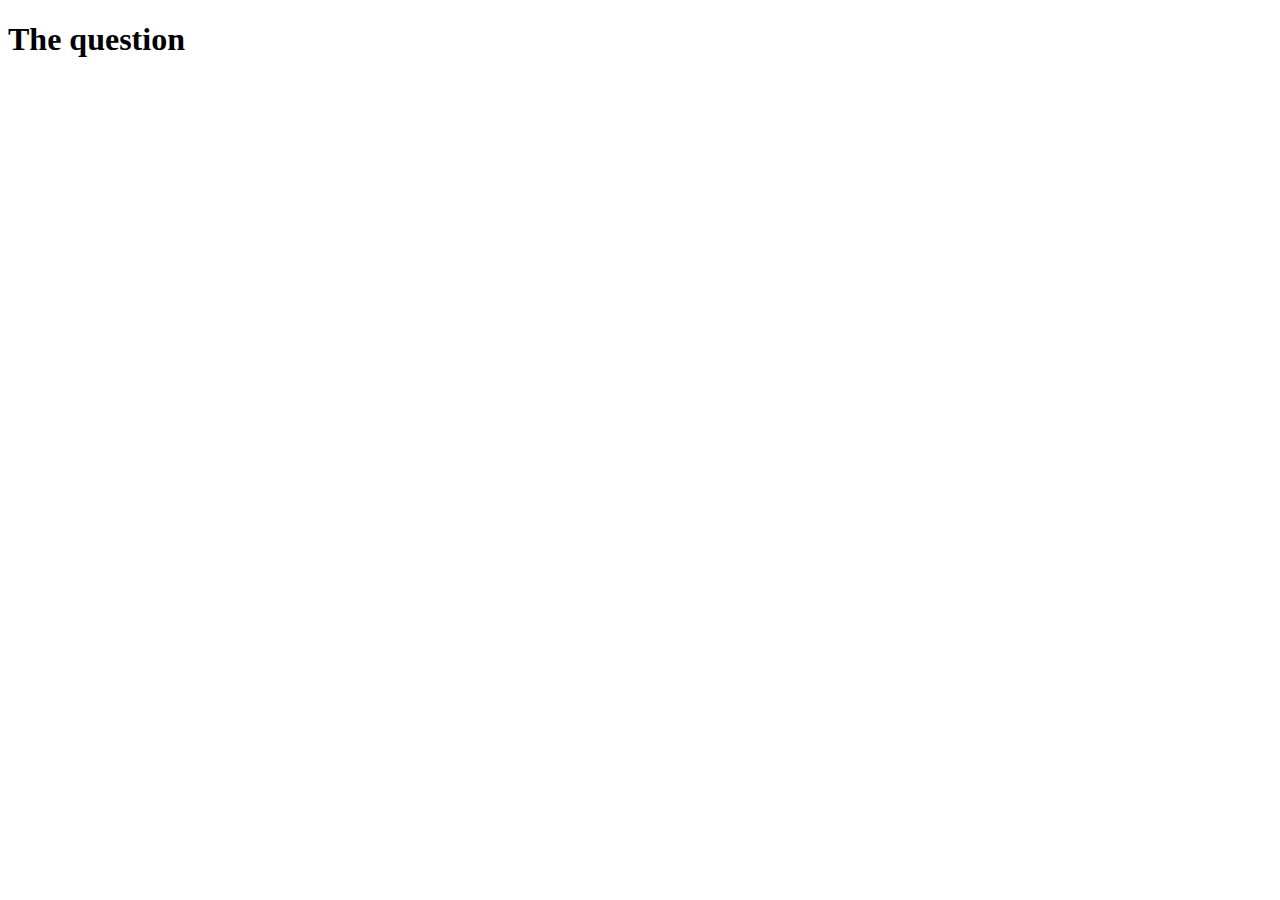
==== index.html @ 8eb47170 "intial commit with psuedocode" ====
<!DOCTYPE html>
<html lang="en">
  <head>
    <meta charset="UTF-8" />
    <meta name="viewport" content="width=device-width, initial-scale=1.0" />
    <title>Code Quiz</title>
  </head>
  <body>
    <h1 id="question">The question</h1>
  </body>
</html>
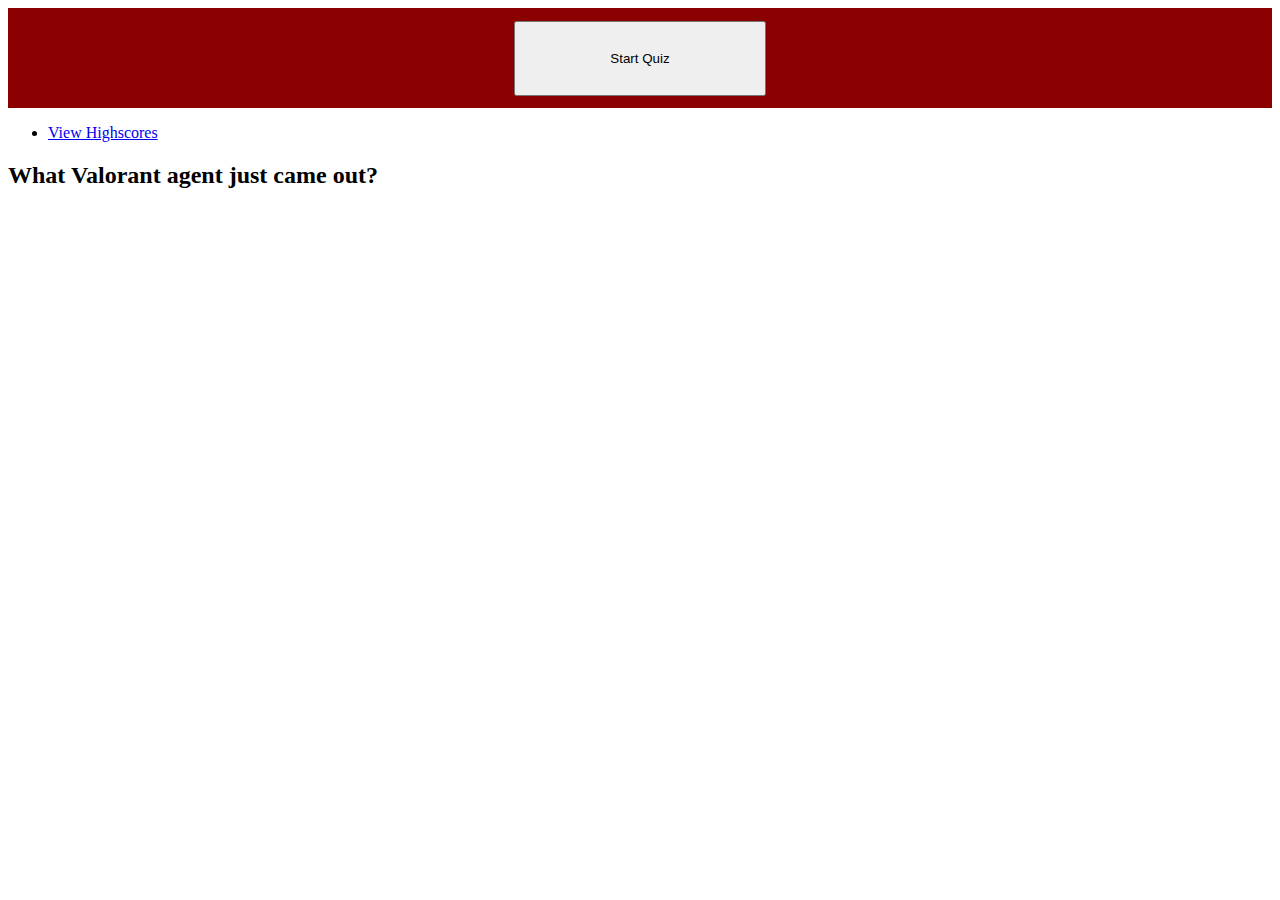
==== commit fcdd1eac: "Restructered and started making questions" ====
--- a/index.html
+++ b/index.html
@@ -4,8 +4,21 @@
     <meta charset="UTF-8" />
     <meta name="viewport" content="width=device-width, initial-scale=1.0" />
     <title>Code Quiz</title>
+    <link rel="stylesheet" href="./assets/css/style.css" />
+    <link rel="html" href="./assets/html/HighScores.html" />
   </head>
   <body>
-    <h1 id="question">The question</h1>
+    <header>
+      <button id="startButton">Start Quiz</button>
+    </header>
+    <nav>
+      <ul>
+        <li><a href="./assets/html/HighScores.html">View Highscores</a></li>
+      </ul>
+    </nav>
+    <form id="quiz" class="hidden">
+      <h2>What Valorant agent just came out?</h2>
+    </form>
   </body>
+  <script src="./assets/js/Script.js"></script>
 </html>
--- a/assets/css/style.css
+++ b/assets/css/style.css
@@ -0,0 +1,27 @@
+/* center the start button */
+header {
+  background-color: darkred;
+  display: flex;
+  justify-content: center;
+  align-items: center;
+  height: 100px;
+}
+
+button {
+  height: 75%;
+  width: 20%;
+}
+/* nav to highscores */
+nav {
+  background-color: s;
+}
+nav ul {
+  display: flex;
+  justify-content: left;
+  width: 100%;
+  min-width: 200px;
+  text-decoration: none;
+}
+/* make a box for question and options */
+
+/* make a box for timer and score */
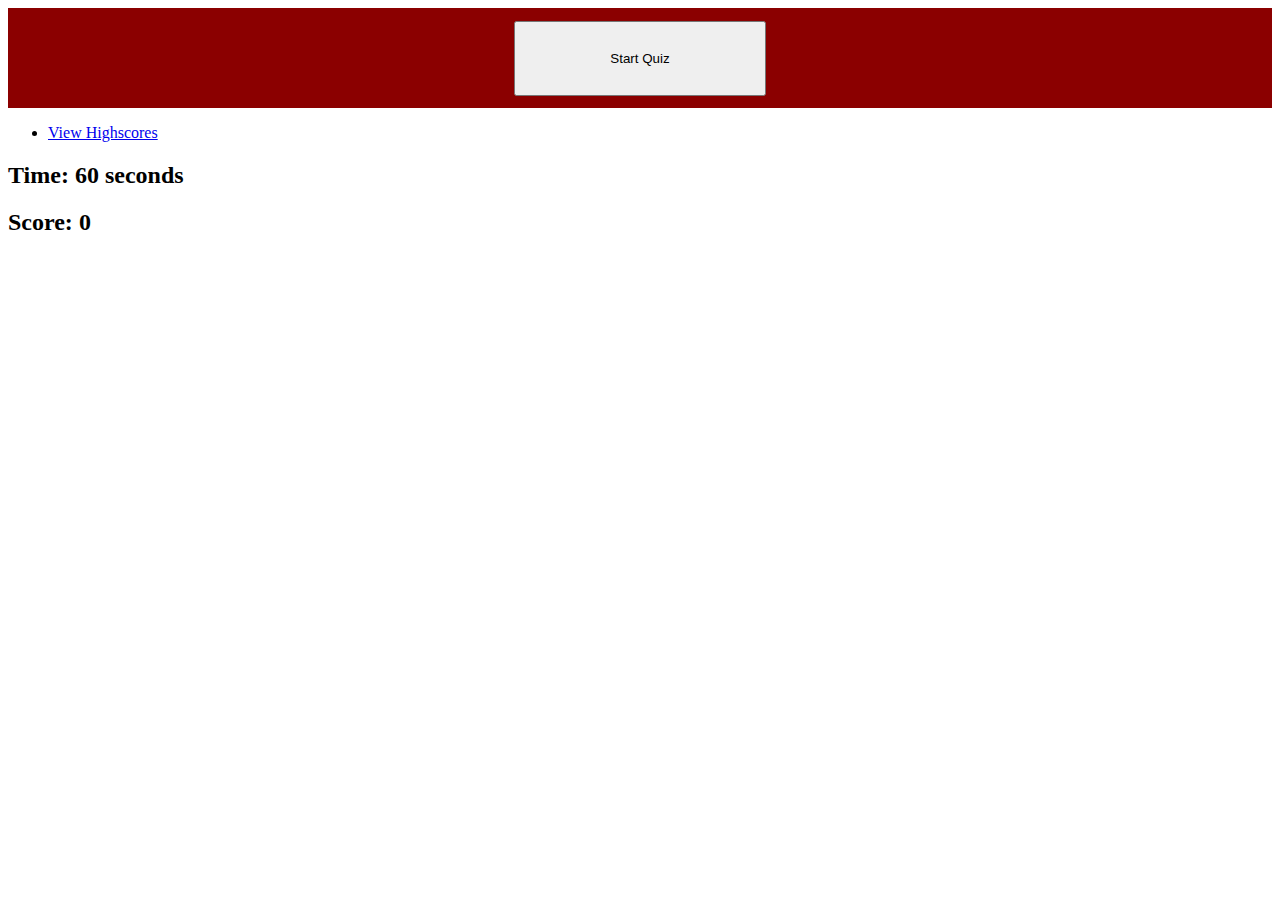
==== commit cdc99d61: "Page can now link to highscore html" ====
--- a/index.html
+++ b/index.html
@@ -16,9 +16,13 @@
         <li><a href="./assets/html/HighScores.html">View Highscores</a></li>
       </ul>
     </nav>
-    <form id="quiz" class="hidden">
-      <h2>What Valorant agent just came out?</h2>
-    </form>
+    <div id="quiz" class="hidden">
+      <!-- Quiz questions will be inserted here by JavaScript -->
+    </div>
+    <div class="sidebar">
+      <h2>Time: <span id="timer">60</span> seconds</h2>
+      <h2>Score: <span id="score">0</span></h2>
+    </div>
   </body>
   <script src="./assets/js/Script.js"></script>
 </html>
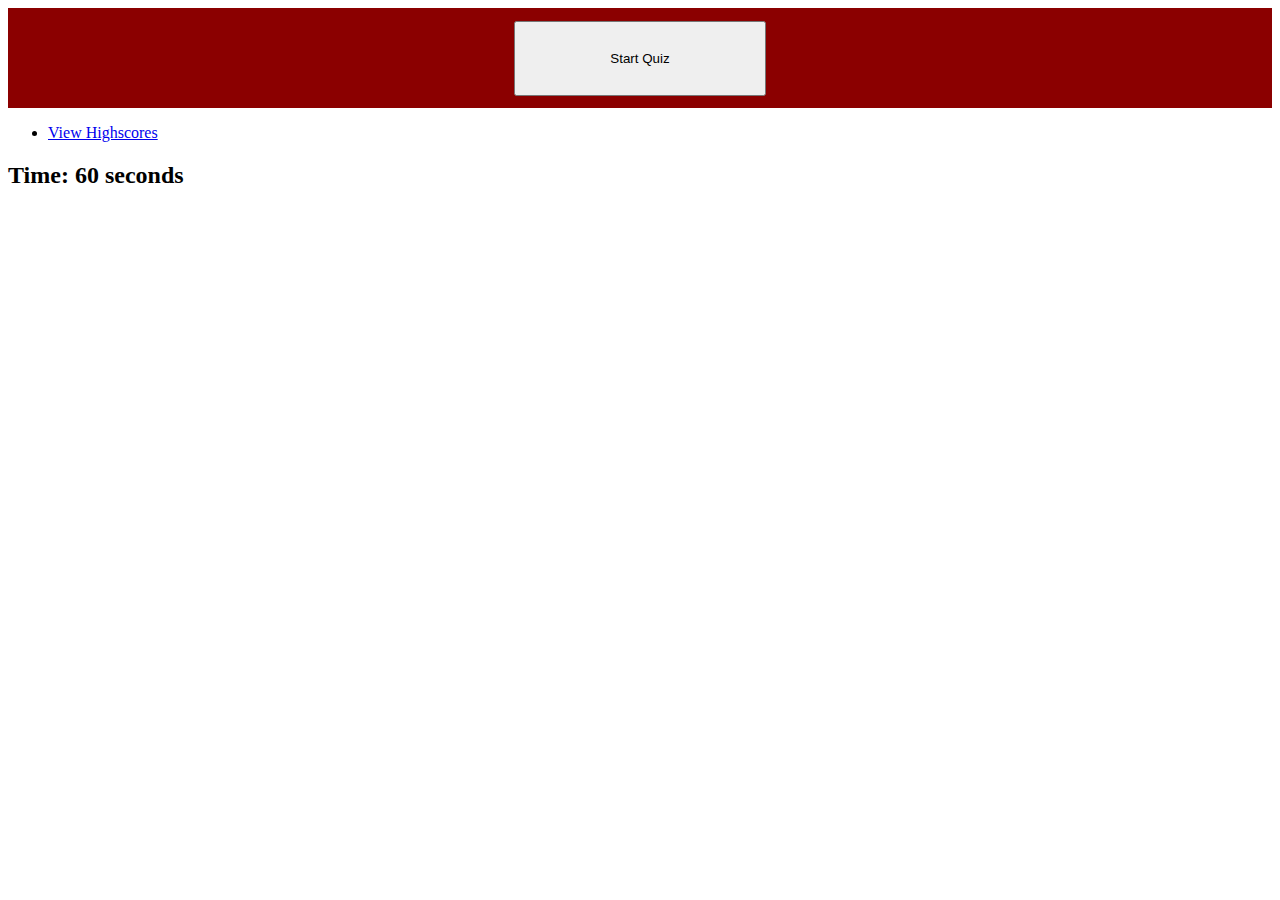
==== commit e0464b9b: "Made highscore page display" ====
--- a/index.html
+++ b/index.html
@@ -17,12 +17,10 @@
       </ul>
     </nav>
     <div id="quiz" class="hidden">
-      <!-- Quiz questions will be inserted here by JavaScript -->
+      <script src="./assets/js/Script.js"></script>
     </div>
     <div class="sidebar">
       <h2>Time: <span id="timer">60</span> seconds</h2>
-      <h2>Score: <span id="score">0</span></h2>
     </div>
   </body>
-  <script src="./assets/js/Script.js"></script>
 </html>
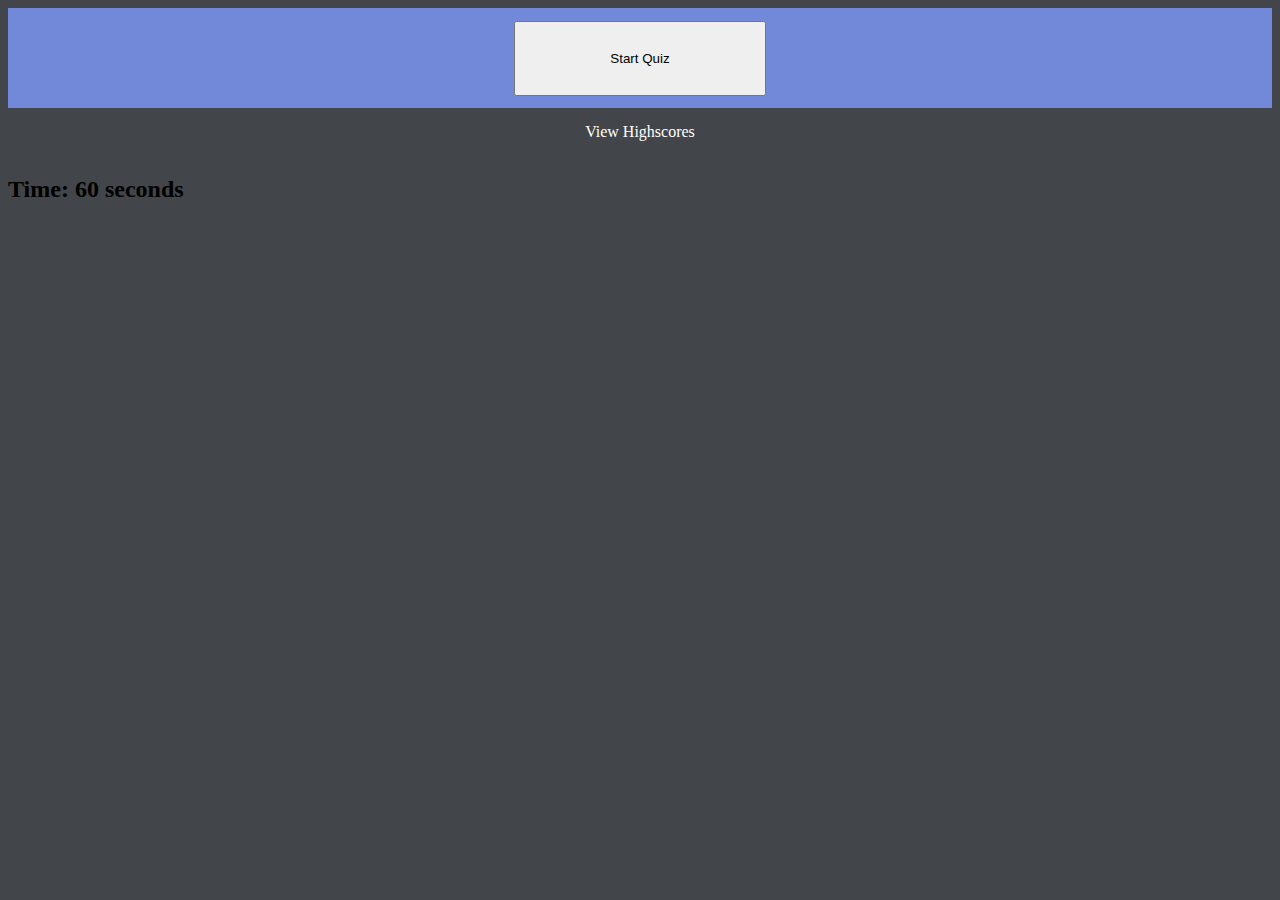
==== commit 90876e0f: "added some styling and completed the highscore page" ====
--- a/index.html
+++ b/index.html
@@ -12,9 +12,7 @@
       <button id="startButton">Start Quiz</button>
     </header>
     <nav>
-      <ul>
-        <li><a href="./assets/html/HighScores.html">View Highscores</a></li>
-      </ul>
+      <a href="./assets/html/HighScores.html">View Highscores</a>
     </nav>
     <div id="quiz" class="hidden">
       <script src="./assets/js/Script.js"></script>
--- a/assets/css/style.css
+++ b/assets/css/style.css
@@ -1,10 +1,13 @@
 /* center the start button */
 header {
-  background-color: darkred;
+  background-color: #7289da;
   display: flex;
   justify-content: center;
   align-items: center;
   height: 100px;
+}
+body {
+  background-color: #424549;
 }
 
 button {
@@ -13,15 +16,16 @@
 }
 /* nav to highscores */
 nav {
-  background-color: s;
+  overflow: hidden;
 }
-nav ul {
-  display: flex;
-  justify-content: left;
-  width: 100%;
-  min-width: 200px;
+
+nav a {
+  display: block;
+  color: white;
+  text-align: center;
+  padding: 15px 15px;
   text-decoration: none;
 }
-/* make a box for question and options */
-
-/* make a box for timer and score */
+nav a:hover {
+  background-color: #36393e;
+}
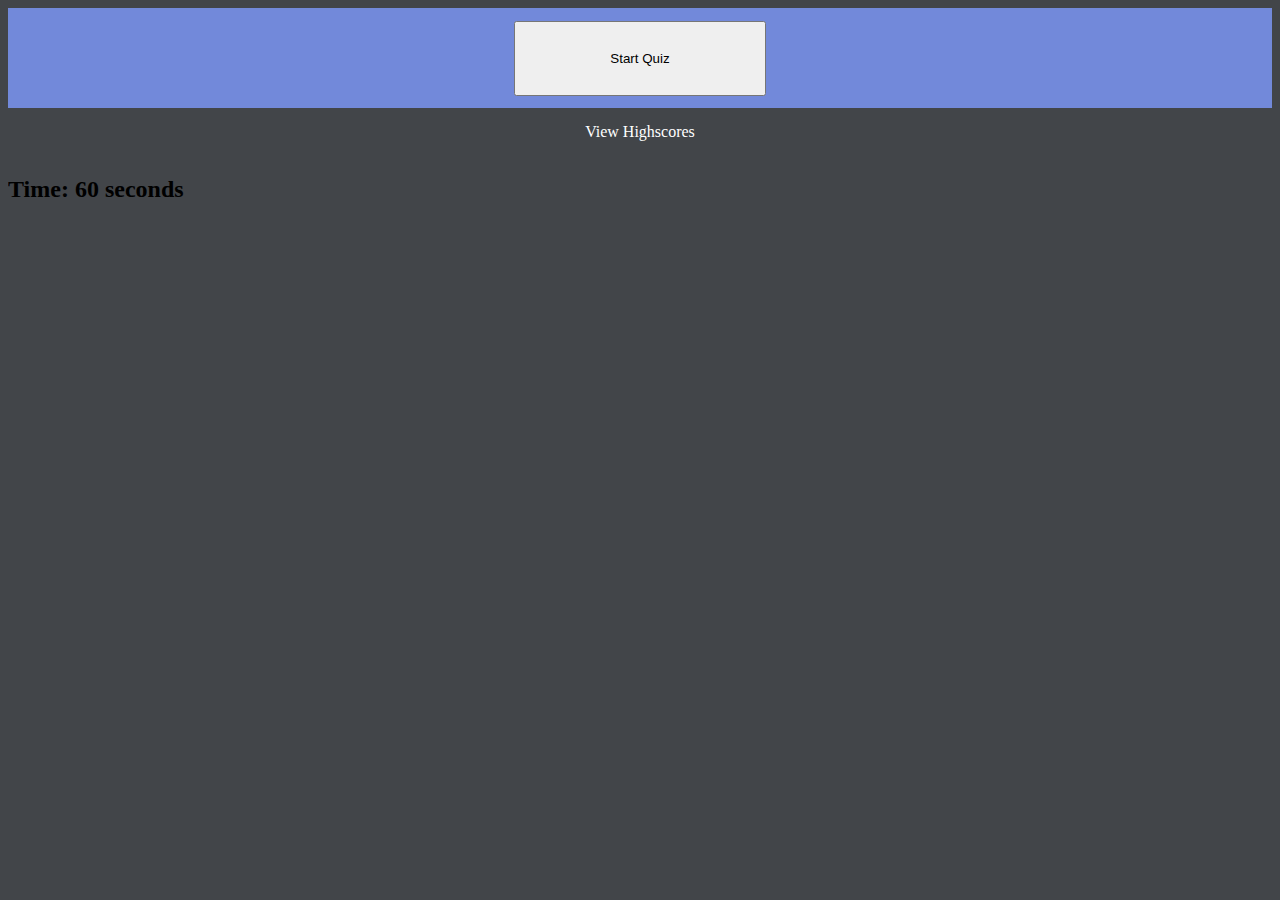
==== commit 40b9f810: "fixed href issue" ====
--- a/index.html
+++ b/index.html
@@ -5,14 +5,14 @@
     <meta name="viewport" content="width=device-width, initial-scale=1.0" />
     <title>Code Quiz</title>
     <link rel="stylesheet" href="./assets/css/style.css" />
-    <link rel="html" href="./assets/html/HighScores.html" />
+    <link rel="html" href="HighScores.html" />
   </head>
   <body>
     <header>
       <button id="startButton">Start Quiz</button>
     </header>
     <nav>
-      <a href="./assets/html/HighScores.html">View Highscores</a>
+      <a href="HighScores.html">View Highscores</a>
     </nav>
     <div id="quiz" class="hidden">
       <script src="./assets/js/Script.js"></script>
